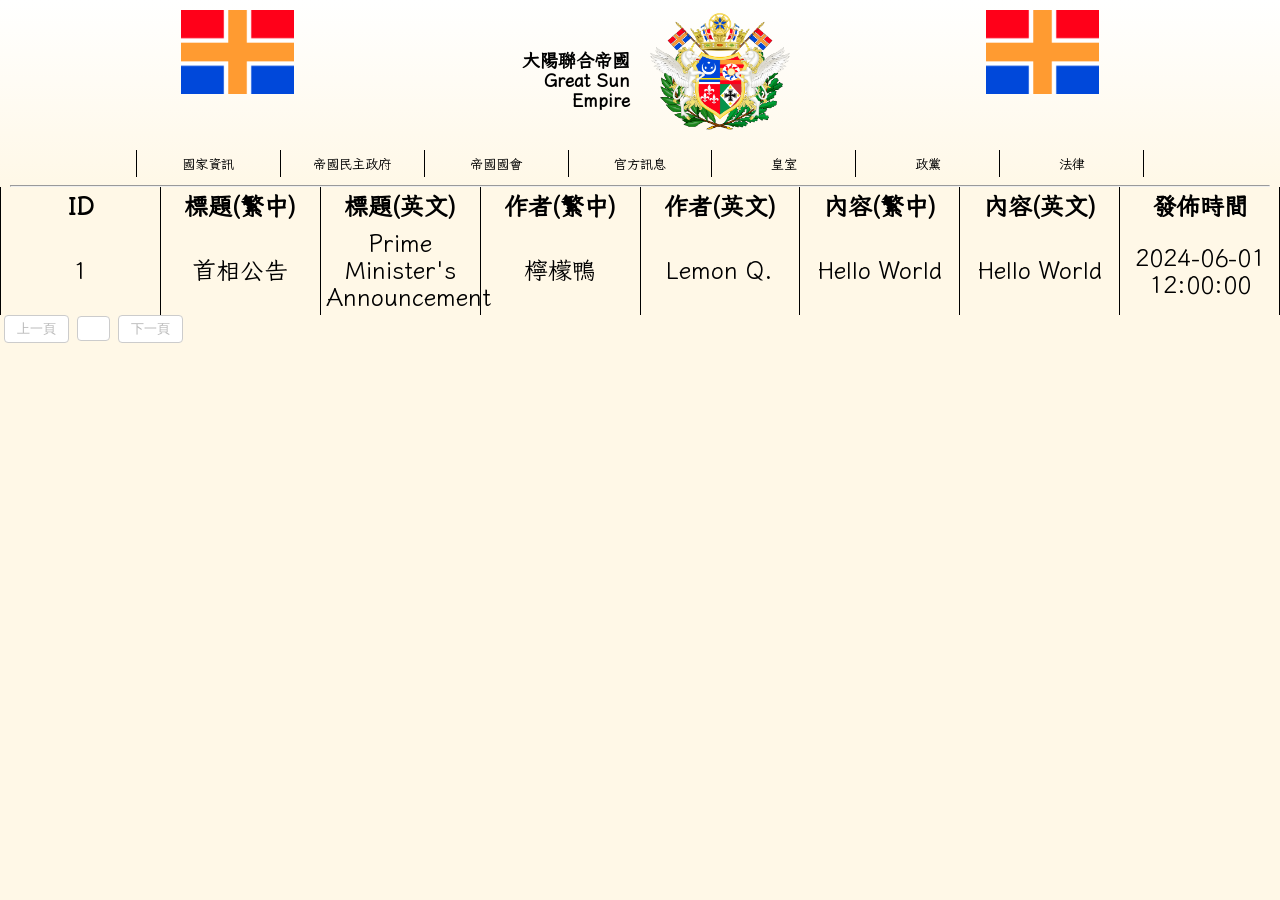
==== forum.html @ b0e039bc "更新 0.7 詳看下一版的README.md 檸檬先睡了www" ====
<html>
    <head>
        <!-- Setup -->
        <meta charset="UTF-8">
        <meta name="viewport" content="width=device-width, initial-scale=1.0">
        
        <!-- Font -->
        <link rel="stylesheet" href="https://fonts.googleapis.com/css?family=Iansui">

        <!-- CSS Stylesheets -->
        <link rel="stylesheet" href="css/general.css">
        <link rel="stylesheet" href="css/modules.css">

        <!-- Javascript -->
        <script src="javascript/hyperlink.js" defer></script>
        <!-- Info -->
        <title>大陽帝國</title>
        <link rel="icon" type="image/png" href="images/national_emblem.png">
    </head>
    <body>
        <section id="header" style="background-color: #FFF8E7;">
            <div class="header">
                    <div class="flex_container">
                        <div class="flagsticker flex_column1">
                            <img src="images/flag.png" style="width: 25%; height: auto;">
                        </div>
                        <div class="flex_container">
                                <div class="title flex_container flex_column1" id="left"> <!--Left-->
                                    <a href="https://greatsunempire.github.io/greatsunempire/" class="right link0001" style="margin:20% 0;">
                                        大陽聯合帝國<br>
                                        Great Sun Empire
                                    </a>
                                </div>
                                <div class="title flex_container flex_column1" id="right"> <!--Right-->
                                    <a href="https://greatsunempire.github.io/greatsunempire/" class="link0001"><img src="images/national_emblem.png" height='140px' width="140px"></a>
                                </div>
                        </div>
                        <div class="flagsticker flex_column1">
                            <img src="images/flag.png" style="width: 25%; height: auto;">
                        </div>
                    </div>
                <div class="menu">
                    <table>
                        <tr id="menu-table">
                            <td class="dropdown">
                                <button class="dropbtn">國家資訊</button>
                                <div class="dropdown-content">
                                    <a href="#">國家歷史</a>
                                    <a href="#">疆域</a>
                                    <a href="#">外交</a>
                                </div>
                            </td>
                            <td class="dropdown">
                                <button class="dropbtn">帝國民主政府</button>
                                <div class="dropdown-content">
                                    <a href="#">首相府</a>
                                    <a href="#">國民服務中心</a>
                                    <a href="#">招才中心</a>
                                    <a href="#">各部門</a>
                                </div>
                            </td>
                            <td class="dropdown">
                                <button class="dropbtn">帝國國會</button>
                            </td>
                            <td class="dropdown">
                                <button class="dropbtn">官方訊息</button>
                                <div class="dropdown-content">
                                    <a href="#">首相府</a>
                                    <a href="#">外交部</a>
                                    <a href="#">皇家命令</a>
                                </div>
                            </td>
                            <td class="dropdown">
                                <button class="dropbtn">皇室</button>
                            </td>
                            <td class="dropdown">
                                <button class="dropbtn">政黨</button>
                            </td>
                            <td class="dropdown">
                                <button class="dropbtn">法律</button>
                                <div class="dropdown-content">
                                    <a href="#">憲政</a>
                                    <a href="#">現行法令</a>
                                    <a href="#"></a>
                                </div>
                            </td>
                        </tr>
                    </table>
                </div>
                <hr style="margin-bottom: 0;">
            </div>
            
        </section>
        <div id="posts">Loading...</div>

        <!-- JSScript-->
        <script src="javascript/forum.js"></script>
    </body>
</html>
---- css/general.css ----
@import url('https://fonts.googleapis.com/css?family=Iansui');

body {
    background-color:#FFF8E7;

    font-family: 'Iansui',Times;
    font-size: medium;

    margin:0;
}

hr {
    color:black;
}

/*Flexbox Container */

.flex_container {
    display: flex;
    gap: 20px;
}

.flex_column1 {
    flex:1
}

.flex_column2 {
    flex:2
}

/* header */
.header {
    top: 0;
    margin:0;
    padding: 10px;
    padding-bottom: 0px;
    height: auto;
    z-index: 9999;

    background-image:linear-gradient(to bottom,white, #FFF8E7);
    color: #0d1b2a;
    font-family: 'Iansui';
}

#header {
    background-image:linear-gradient(to bottom,white, #FFF8E7);
}

.flagsticker {
    width:15%;
    text-align: center;
}

.title {
    align-items: center;
    width:35%;
    font-size: large;
    font-weight: bold;
}


.rounded-container {
    border: 2px solid black;
    border-radius: 15px;
    padding: 10px;
    background-color: rgba(255, 248, 231, 0.6);
    margin: 10px;
}


#left.title {
    justify-content: flex-end;
}

#right.title {
    justify-content: flex-start;
}

.right {
    text-align: right;
    width: 90%;
}

.menu {
    width:80%;
    margin:auto;
}

.londonbg {
    background-image: url('../images/londonv2.jpg');
    background-size: 100% auto;
    background-position: top;
    background-repeat: no-repeat;
}

/* IDs */

#home_logo {
    text-decoration: none;
    color: black;
}

#discord_link {
    padding: 20px;
    justify-content: center;

    text-align: center;
    background-color: #242429;
    color: white;
}

#join_button {
    margin-top: 10px;
    padding: 10px;
    border-radius: 10px;
    justify-content: center;
    width:100%;

    text-align: center;
    background-color: #008545;
    color: white;

    cursor: pointer;
}

#join_button:hover {
    background-color: #006634;
}

/* link0001 */
.link0001 {
    gap: 20px;
    text-decoration: none;
    color: black;
    font-family: 'Iansui';
}

.link0001 a:link,
.link0001 a:visited,
.link0001 a:hover,
.link0001 a:active {
    text-decoration: none;
    color: black;
    font-family: 'Iansui';
}
---- css/modules.css ----
/* Table */

table {
    width: 100%;
    border-collapse: collapse;
    table-layout: fixed;
}

td,th,tr {
    text-align: center;
    padding:5px;
    font-size: x-large;

    border: 1px black solid;
    border-top: none;
    border-bottom: none;
}

/* Dropdown */

.dropdown {
    position: relative;
}

.dropbtn {
    cursor:pointer;
    border:none;
    font-family: 'Iansui';
    background-color: rgba(0,0,0,0);
}

.dropdown-content {
  display: none;
  position: absolute;
  font-size: medium;
  background-color: #f9f9f9;
  min-width: 100%;
  box-shadow: 0px 8px 16px 0px rgba(0,0,0,0.2);
}

.dropdown-content a {
  color: black;
  padding: 12px 16px;
  text-decoration: none;
  display: block;
}

.dropdown-content a:hover {
  background-color: #f1f1f1;
  text-decoration: underline;
}

.dropdown:hover .dropdown-content {
  display: block;
}

.dropdown:hover .dropbtn {
  text-decoration: underline;
}
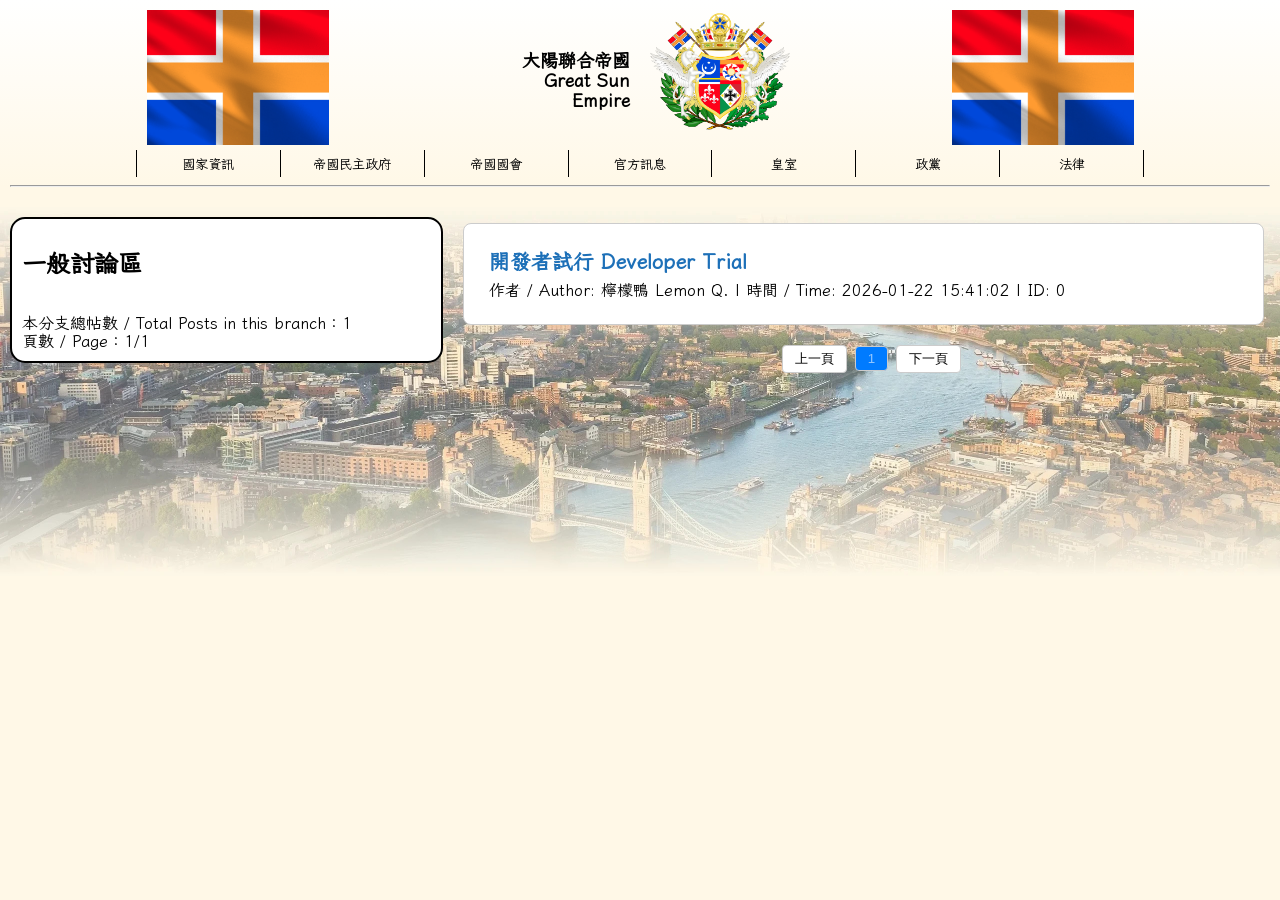
==== commit 46d111d3: "更新 0.8" ====
--- a/forum.html
+++ b/forum.html
@@ -1,4 +1,4 @@
-<html>
+<html lang="zh-TW">
     <head>
         <!-- Setup -->
         <meta charset="UTF-8">
@@ -10,11 +10,12 @@
         <!-- CSS Stylesheets -->
         <link rel="stylesheet" href="css/general.css">
         <link rel="stylesheet" href="css/modules.css">
+        <link rel="stylesheet" href="css/forum.css">
 
         <!-- Javascript -->
         <script src="javascript/hyperlink.js" defer></script>
         <!-- Info -->
-        <title>大陽帝國</title>
+        <title>大陽聯合帝國</title>
         <link rel="icon" type="image/png" href="images/national_emblem.png">
     </head>
     <body>
@@ -22,21 +23,21 @@
             <div class="header">
                     <div class="flex_container">
                         <div class="flagsticker flex_column1">
-                            <img src="images/flag.png" style="width: 25%; height: auto;">
+                            <img src="images/flag.png" style="width: 40%; height: auto;">
                         </div>
                         <div class="flex_container">
                                 <div class="title flex_container flex_column1" id="left"> <!--Left-->
-                                    <a href="https://greatsunempire.github.io/greatsunempire/" class="right link0001" style="margin:20% 0;">
+                                    <a href="index.html" class="right link0001" style="margin:20% 0;">
                                         大陽聯合帝國<br>
                                         Great Sun Empire
                                     </a>
                                 </div>
                                 <div class="title flex_container flex_column1" id="right"> <!--Right-->
-                                    <a href="https://greatsunempire.github.io/greatsunempire/" class="link0001"><img src="images/national_emblem.png" height='140px' width="140px"></a>
+                                    <a href="index.html" class="link0001"><img src="images/national_emblem.png" height='140px' width="140px"></a>
                                 </div>
                         </div>
                         <div class="flagsticker flex_column1">
-                            <img src="images/flag.png" style="width: 25%; height: auto;">
+                            <img src="images/flag.png" style="width: 40%; height: auto;">
                         </div>
                     </div>
                 <div class="menu">
@@ -65,9 +66,9 @@
                             <td class="dropdown">
                                 <button class="dropbtn">官方訊息</button>
                                 <div class="dropdown-content">
-                                    <a href="#">首相府</a>
-                                    <a href="#">外交部</a>
-                                    <a href="#">皇家命令</a>
+                                    <a href="forum.html?category=PMOfficeA">首相府</a>
+                                    <a href="forum.html?category=ForeignMinistryA">外交部</a>
+                                    <a href="forum.html?category=RoyalDecrees">皇家命令</a>
                                 </div>
                             </td>
                             <td class="dropdown">
@@ -79,8 +80,8 @@
                             <td class="dropdown">
                                 <button class="dropbtn">法律</button>
                                 <div class="dropdown-content">
-                                    <a href="#">憲政</a>
-                                    <a href="#">現行法令</a>
+                                    <a href="forum.html?category=Const-Laws">憲政</a>
+                                    <a href="forum.html?category=Current-Laws">現行法令</a>
                                     <a href="#"></a>
                                 </div>
                             </td>
@@ -91,8 +92,21 @@
             </div>
             
         </section>
-        <div id="posts">Loading...</div>
+        <section class="londonbg" style="height: 500px;">
+            <div>
 
+            </div>
+            <div class="flex_container" style="margin-top: 20px;">
+                <div class="flex_column1 rounded-container" style="margin-right: 0px;">
+                    <h1 id="forum-title"></h1>
+                    <br>
+                    本分支總帖數 / Total Posts in this branch：<span id="total"></span>
+                    <br>
+                    頁數 / Page：<span id='current_page'></span>/<span id="totalPages"></span>
+                </div>
+                <div class="flex_column2" id="posts">Loading...</div>
+            </div>
+        </section>
         <!-- JSScript-->
         <script src="javascript/forum.js"></script>
     </body>
--- a/css/general.css
+++ b/css/general.css
@@ -63,7 +63,7 @@
     border: 2px solid black;
     border-radius: 15px;
     padding: 10px;
-    background-color: rgba(255, 248, 231, 0.6);
+    background-color: white;
     margin: 10px;
 }
 
--- a/css/modules.css
+++ b/css/modules.css
@@ -56,4 +56,54 @@
 
 .dropdown:hover .dropbtn {
   text-decoration: underline;
+}
+
+/* Popular List */
+.pop-list h1 {
+    font-size: 1.3em;
+    margin-bottom: 16px;
+    color: #1d70b8;
+}
+.pop-list {
+    display: grid;
+    grid-template-columns: repeat(3, 1fr); /* 3 columns */
+    gap: 24px 32px; /* row and column gap */
+    align-items: center;
+}
+.pop-list li {
+    display: flex;
+    align-items: center;
+    gap: 12px;
+}
+.pop-list a {
+    font-size: 1.1em;
+    color: #1d70b8;
+    text-decoration: underline;
+    font-weight: 500;
+    line-height: 1.3;
+}
+.pop-list a:hover {
+    text-decoration: underline;
+}
+
+.pop-list li::before {
+    content: "→";
+    display: inline-block;
+    background: #eee;
+    border-radius: 50%;
+    width: 32px;
+    height: 32px;
+    text-align: center;
+    line-height: 32px;
+    margin-right: 8px;
+    font-size: 1.2em;
+    color: #222;
+}
+
+/* For mobiles */
+
+@media (max-width: 767px) {
+  .displayN {
+    display: none;
+  }
 }
--- a/css/forum.css
+++ b/css/forum.css
@@ -0,0 +1,46 @@
+
+/* Pagination button base style */
+.pagination-btn {
+    margin: 0 4px;
+    padding: 4px 12px;
+    border: 1px solid #ccc;
+    border-radius: 4px;
+    cursor: pointer;
+    background-color: white;
+    color: black;
+}
+.pagination-btn.active {
+    background-color: #007bff;
+    color: rgba(255, 255, 255, 0.578);
+}
+
+#pagination {
+    text-align: center;
+    margin-top: 20px;
+}
+
+/*post*/
+.post-container {
+    display: block;
+    border: 1px solid #ccc;
+    border-radius: 8px;
+    padding: 25px;
+    margin: 16px;
+    margin-left: 0px;
+    background: #fff;
+    color: inherit;
+    transition: box-shadow 0.2s;
+    texti-size: 1em;
+}
+.post-container:hover {
+    box-shadow: 0 2px 8px rgba(0,0,0,0.08);
+    background: #f9f9f9;
+    text-decoration: none;
+}
+
+.post-title {
+    font-size: 1.3em;
+    margin-top: 0;
+    margin-bottom: 8px;
+    color: #1d70b8;
+}
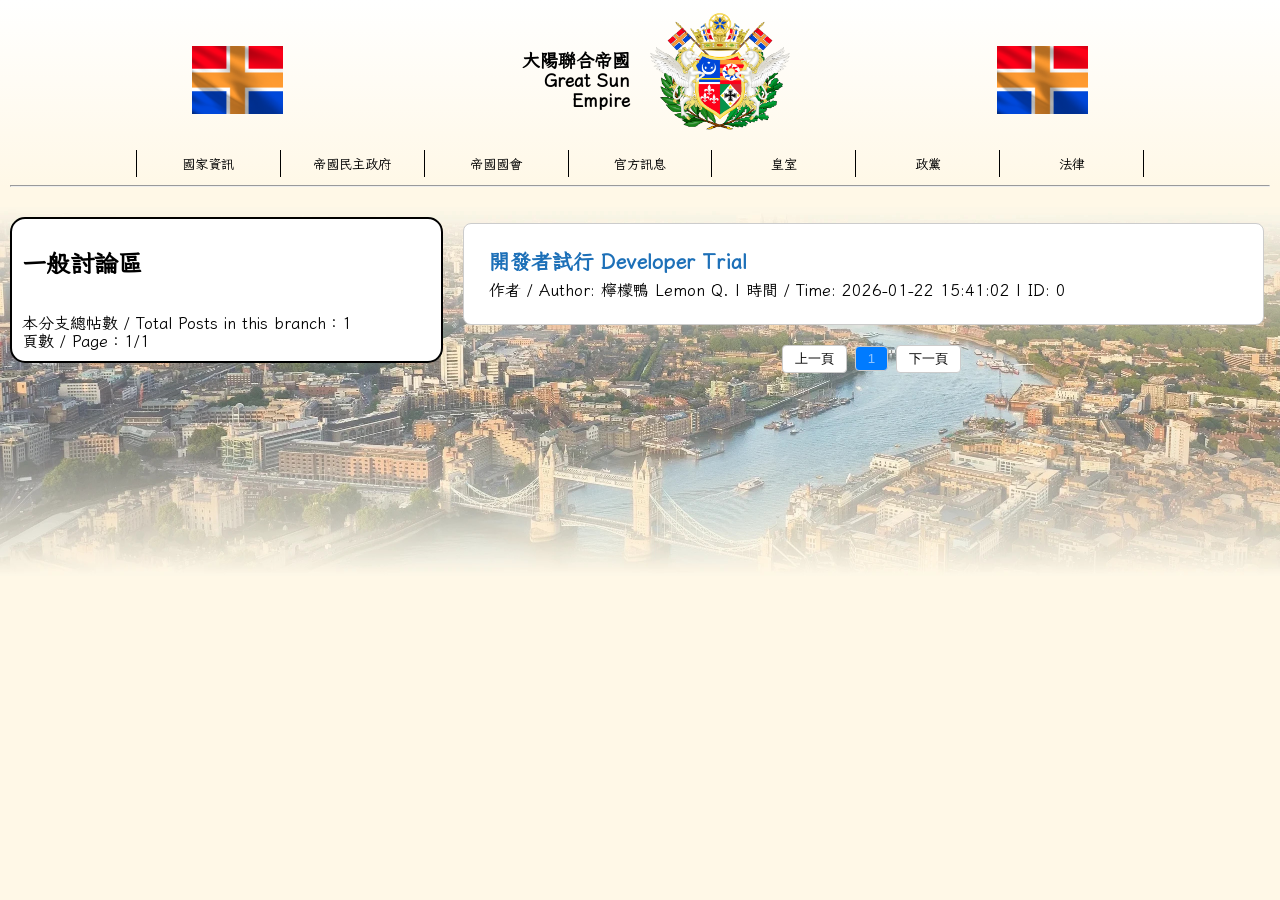
==== commit b364d80c: "更新 0.9 對`post.html`的內容顯示完善 調Decor 修理`forum.js`和`post.js`兩項Javascript的錯誤和風險 加上疆域頁面和數項圖片" ====
--- a/forum.html
+++ b/forum.html
@@ -23,7 +23,7 @@
             <div class="header">
                     <div class="flex_container">
                         <div class="flagsticker flex_column1">
-                            <img src="images/flag.png" style="width: 40%; height: auto;">
+                            <img src="images/flag.png" class="displayN" style="width: 20%; height: auto;">
                         </div>
                         <div class="flex_container">
                                 <div class="title flex_container flex_column1" id="left"> <!--Left-->
@@ -37,7 +37,7 @@
                                 </div>
                         </div>
                         <div class="flagsticker flex_column1">
-                            <img src="images/flag.png" style="width: 40%; height: auto;">
+                            <img src="images/flag.png" class="displayN" style="width: 20%; height: auto;">
                         </div>
                     </div>
                 <div class="menu">
@@ -47,7 +47,7 @@
                                 <button class="dropbtn">國家資訊</button>
                                 <div class="dropdown-content">
                                     <a href="#">國家歷史</a>
-                                    <a href="#">疆域</a>
+                                    <a href="subpages/territory.html">疆域</a>
                                     <a href="#">外交</a>
                                 </div>
                             </td>
--- a/css/general.css
+++ b/css/general.css
@@ -11,6 +11,18 @@
 
 hr {
     color:black;
+}
+
+.centered {
+  display: flex;
+  flex-direction: column;
+  align-items: center;
+  text-align: center;
+}
+
+.centered #post-context {
+  width: 100%;
+  max-width: 800px;
 }
 
 /*Flexbox Container */
@@ -48,6 +60,9 @@
 
 .flagsticker {
     width:15%;
+    display: flex;
+    align-items: center;
+    justify-content: center;
     text-align: center;
 }
 
@@ -92,6 +107,13 @@
     background-position: top;
     background-repeat: no-repeat;
 }
+.mapbg {
+    background: white;
+    background-image: url('../images/worldmap.jpg');
+    background-size: auto 100%;
+    background-position: top;
+    background-repeat: no-repeat;
+}
 
 /* IDs */
 
@@ -127,6 +149,13 @@
     background-color: #006634;
 }
 
+#category-name {
+    font-size: xxx-large;
+    color: #1d70b8;
+    margin: 0;
+    padding: 0;
+}
+
 /* link0001 */
 .link0001 {
     gap: 20px;
@@ -142,4 +171,26 @@
     text-decoration: none;
     color: black;
     font-family: 'Iansui';
+}
+
+/* Buttons */
+
+#button0001 {
+    cursor:pointer;
+    border:none;
+    border-radius: 15px;
+    background-color: #1d70b8;
+    width: 70%;
+    height:40%;
+    color:white;
+    font-family: 'Iansui';
+    padding:20px;
+}
+
+/* For mobiles */
+
+@media (max-width: 1020px) {
+  .displayN {
+    display: none;
+  }
 }
--- a/css/modules.css
+++ b/css/modules.css
@@ -98,12 +98,4 @@
     margin-right: 8px;
     font-size: 1.2em;
     color: #222;
-}
-
-/* For mobiles */
-
-@media (max-width: 767px) {
-  .displayN {
-    display: none;
-  }
 }
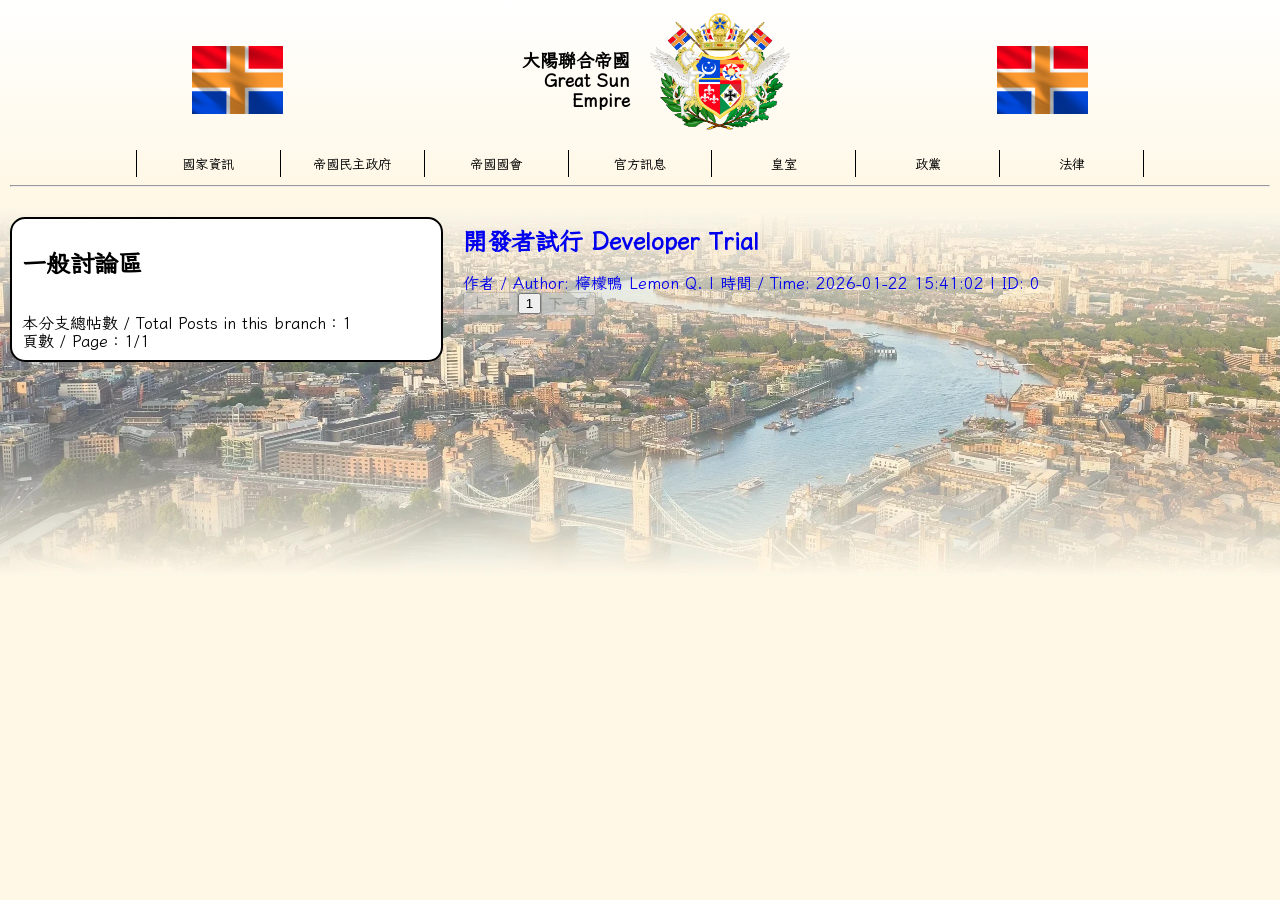
==== commit ea4558a3: "更新 0.10 新增政黨總界面並對領土界面圖片進行修改" ====
--- a/forum.html
+++ b/forum.html
@@ -10,10 +10,10 @@
         <!-- CSS Stylesheets -->
         <link rel="stylesheet" href="css/general.css">
         <link rel="stylesheet" href="css/modules.css">
-        <link rel="stylesheet" href="css/forum.css">
 
         <!-- Javascript -->
         <script src="javascript/hyperlink.js" defer></script>
+
         <!-- Info -->
         <title>大陽聯合帝國</title>
         <link rel="icon" type="image/png" href="images/national_emblem.png">
@@ -75,7 +75,7 @@
                                 <button class="dropbtn">皇室</button>
                             </td>
                             <td class="dropdown">
-                                <button class="dropbtn">政黨</button>
+                                <a href="subpages/parties.html"><button class="dropbtn">政黨</button></a>
                             </td>
                             <td class="dropdown">
                                 <button class="dropbtn">法律</button>
--- a/css/general.css
+++ b/css/general.css
@@ -1,7 +1,7 @@
 @import url('https://fonts.googleapis.com/css?family=Iansui');
 
 body {
-    background-color:#FFF8E7;
+    background-color:rgb(255, 248, 231);
 
     font-family: 'Iansui',Times;
     font-size: medium;
@@ -40,7 +40,7 @@
     flex:2
 }
 
-/* header */
+/* header/footer */
 .header {
     top: 0;
     margin:0;
@@ -51,11 +51,19 @@
 
     background-image:linear-gradient(to bottom,white, #FFF8E7);
     color: #0d1b2a;
-    font-family: 'Iansui';
-}
-
-#header {
-    background-image:linear-gradient(to bottom,white, #FFF8E7);
+}
+
+.footer {
+    bottom: 0;
+    margin:0;
+    padding: 10px;
+    padding-top: 0px;
+    height: auto;
+    z-index: 9999;
+
+    background-image:linear-gradient(to top,white, #FFF8E7);
+    color: #0d1b2a;
+    font-family: 'Iansui';
 }
 
 .flagsticker {
@@ -108,10 +116,15 @@
     background-repeat: no-repeat;
 }
 .mapbg {
-    background: white;
     background-image: url('../images/worldmap.jpg');
-    background-size: auto 100%;
-    background-position: top;
+    background-size: 100% auto;
+    background-position: center;
+    background-repeat: no-repeat;
+}
+.parliamentbg {
+    background-image: url('../images/parliament.png');
+    background-size: 100% auto;
+    background-position: center;
     background-repeat: no-repeat;
 }
 
